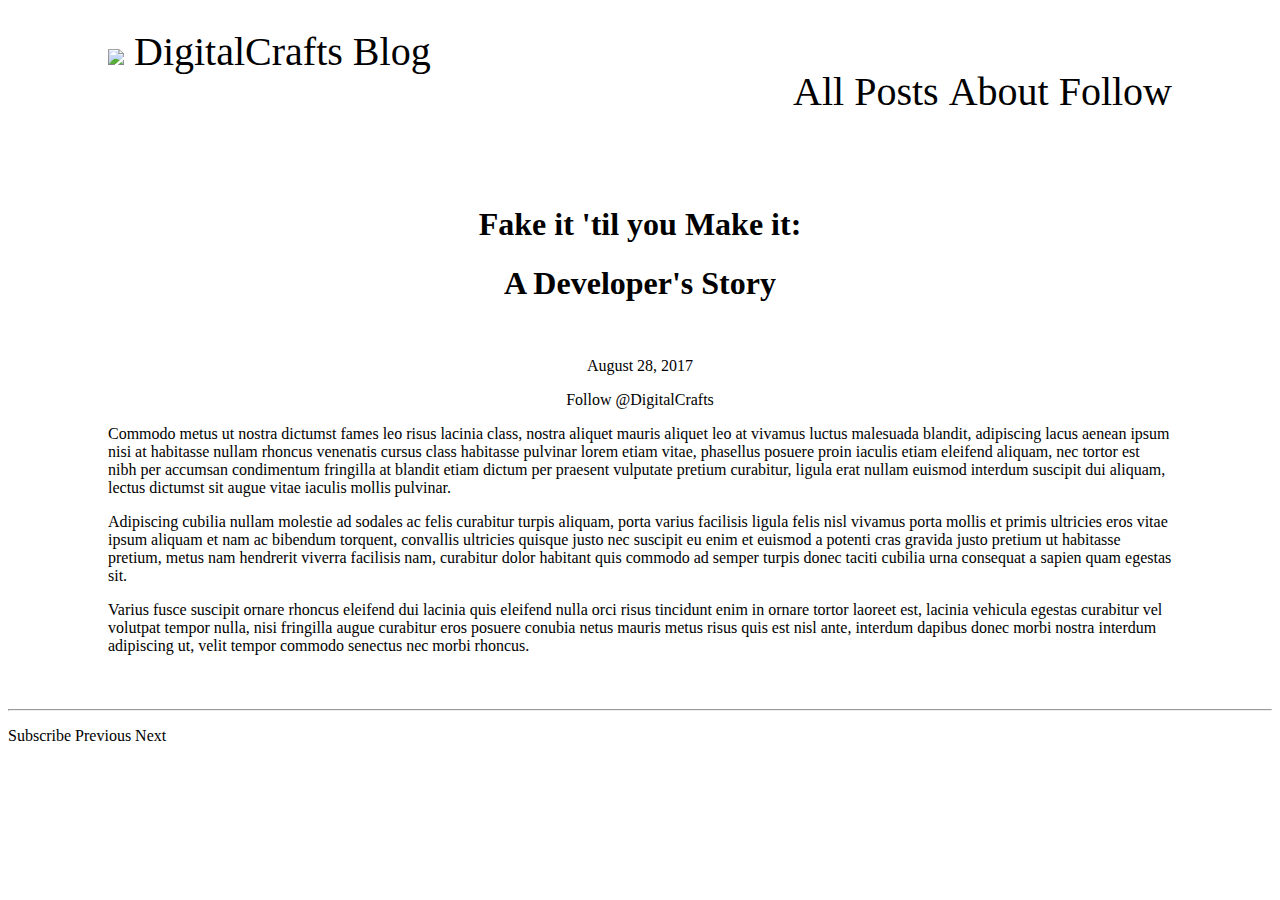
==== DC_Blog/index.html @ 766c511c "DC_Blog first edit" ====
<!DOCTYPE html>
<html>
<head>
    <meta charset="utf-8" />
    <meta http-equiv="X-UA-Compatible" content="IE=edge">
    <title>DC_blog</title>
    <meta name="viewport" content="width=device-width, initial-scale=1">
    <link rel="stylesheet" type="text/css" media="screen" href="style.css" />
    <script src="main.js"></script>
</head>
<body>
    <header>
            <div class="blog_title">
                <img src="https://s3.amazonaws.com/fetchmi/Education+/coding/digitalcrafts.png" height=30px>
                DigitalCrafts Blog
            </div>

            <div class="toprightbox">
                <ul class="menu">
                    <li> All Posts</li>
                    <li>About</li>
                    <li> Follow</li>
                </ul>
            </div>
    </header>  

    <main>
        <div class="articleTitle">
            <h1>Fake it 'til you Make it:</h1>
            <h1>A Developer's Story</h1>
            <br/>
            <p id="time">August 28, 2017</p>
            <p id="twitterbox">Follow @DigitalCrafts</p>
        </div>

        <div class="texts">
            <p>Commodo metus ut nostra dictumst fames leo risus lacinia class, nostra aliquet mauris aliquet leo at vivamus luctus malesuada blandit, adipiscing lacus aenean ipsum nisi at habitasse nullam rhoncus venenatis cursus class habitasse pulvinar lorem etiam vitae, phasellus posuere proin iaculis etiam eleifend aliquam, nec tortor est nibh per accumsan condimentum fringilla at blandit etiam dictum per praesent vulputate pretium curabitur, ligula erat nullam euismod interdum suscipit dui aliquam, lectus dictumst sit augue vitae iaculis mollis pulvinar.</p>
            <p>Adipiscing cubilia nullam molestie ad sodales ac felis curabitur turpis aliquam, porta varius facilisis ligula felis nisl vivamus porta mollis et primis ultricies eros vitae ipsum aliquam et nam ac bibendum torquent, convallis ultricies quisque justo nec suscipit eu enim et euismod a potenti cras gravida justo pretium ut habitasse pretium, metus nam hendrerit viverra facilisis nam, curabitur dolor habitant quis commodo ad semper turpis donec taciti cubilia urna consequat a sapien quam egestas sit.</p>
            <p>Varius fusce suscipit ornare rhoncus eleifend dui lacinia quis eleifend nulla orci risus tincidunt enim in ornare tortor laoreet est, lacinia vehicula egestas curabitur vel volutpat tempor nulla, nisi fringilla augue curabitur eros posuere conubia netus mauris metus risus quis est nisl ante, interdum dapibus donec morbi nostra interdum adipiscing ut, velit tempor commodo senectus nec morbi rhoncus.</p>
            <p></p>


        </div>

    </main>

    <footer>
        <hr />
        <ul class="bottombutton">
            <li>Subscribe</li>
            <li>Previous</li>
            <li>Next</li>
        </ul>

    </footer>



</body>
</html>
---- DC_Blog/style.css ----
header {
   padding: 20px 100px;
    font-size: 40px;
}

header > * {
    display: block;
}

.blog_title {
    float: left;
}

.toprightbox {
    float: right;
    font-size: 10 px;
}

ul.menu { 
    list-style: none;
    padding: 0;
}

ul.menu li{
    display: inline;
}

.articleTitle {
    text-align: center;
}

main {
    clear: both;
    padding: 30px 100px;
}

ul.bottombutton {
    list-style: none;
    padding: 0;
}

ul.bottombutton li {
    display: inline;
}
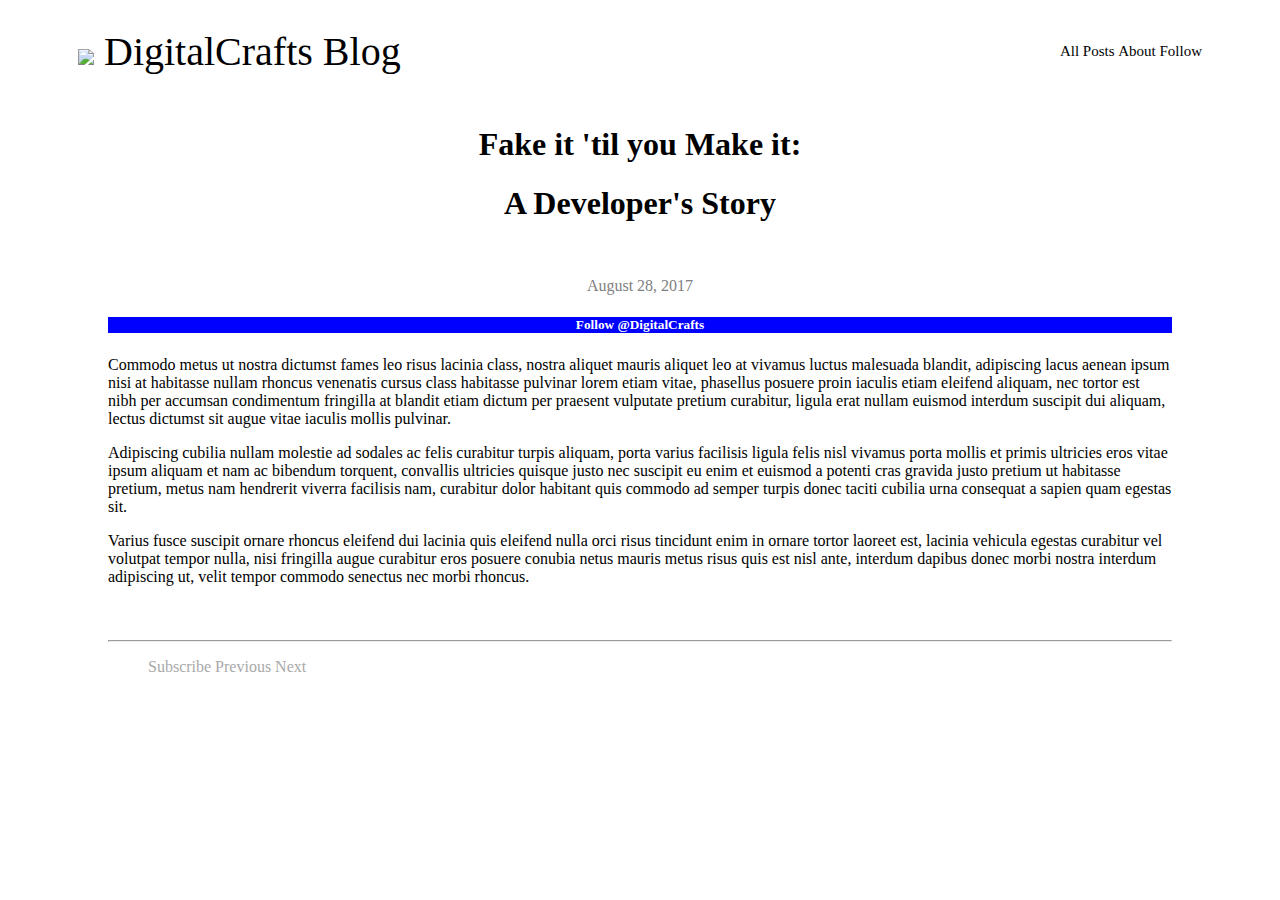
==== commit 728980f5: "blog edit" ====
--- a/DC_Blog/index.html
+++ b/DC_Blog/index.html
@@ -30,7 +30,7 @@
             <h1>A Developer's Story</h1>
             <br/>
             <p id="time">August 28, 2017</p>
-            <p id="twitterbox">Follow @DigitalCrafts</p>
+            <h5 id="twitterbox">Follow @DigitalCrafts</h5>
         </div>
 
         <div class="texts">
--- a/DC_Blog/style.css
+++ b/DC_Blog/style.css
@@ -1,5 +1,5 @@
 header {
-   padding: 20px 100px;
+   padding: 20px 70px;
     font-size: 40px;
 }
 
@@ -9,15 +9,16 @@
 
 .blog_title {
     float: left;
+    font-style: Helvetica;
 }
 
 .toprightbox {
     float: right;
-    font-size: 10 px;
 }
 
 ul.menu { 
     list-style: none;
+    font-size: 15px;
     padding: 0;
 }
 
@@ -27,16 +28,34 @@
 
 .articleTitle {
     text-align: center;
+    font-style: arial;
+}
+
+
+
+#time {
+    color:grey;
+}
+
+#twitterbox {
+    color: white;
+    background-color: blue;
 }
 
 main {
     clear: both;
     padding: 30px 100px;
+    font-style: Helvetica;
+}
+
+footer {
+    margin-left: 100px;
+    margin-right: 100px;
+    color: darkgray;
 }
 
 ul.bottombutton {
     list-style: none;
-    padding: 0;
 }
 
 ul.bottombutton li {
